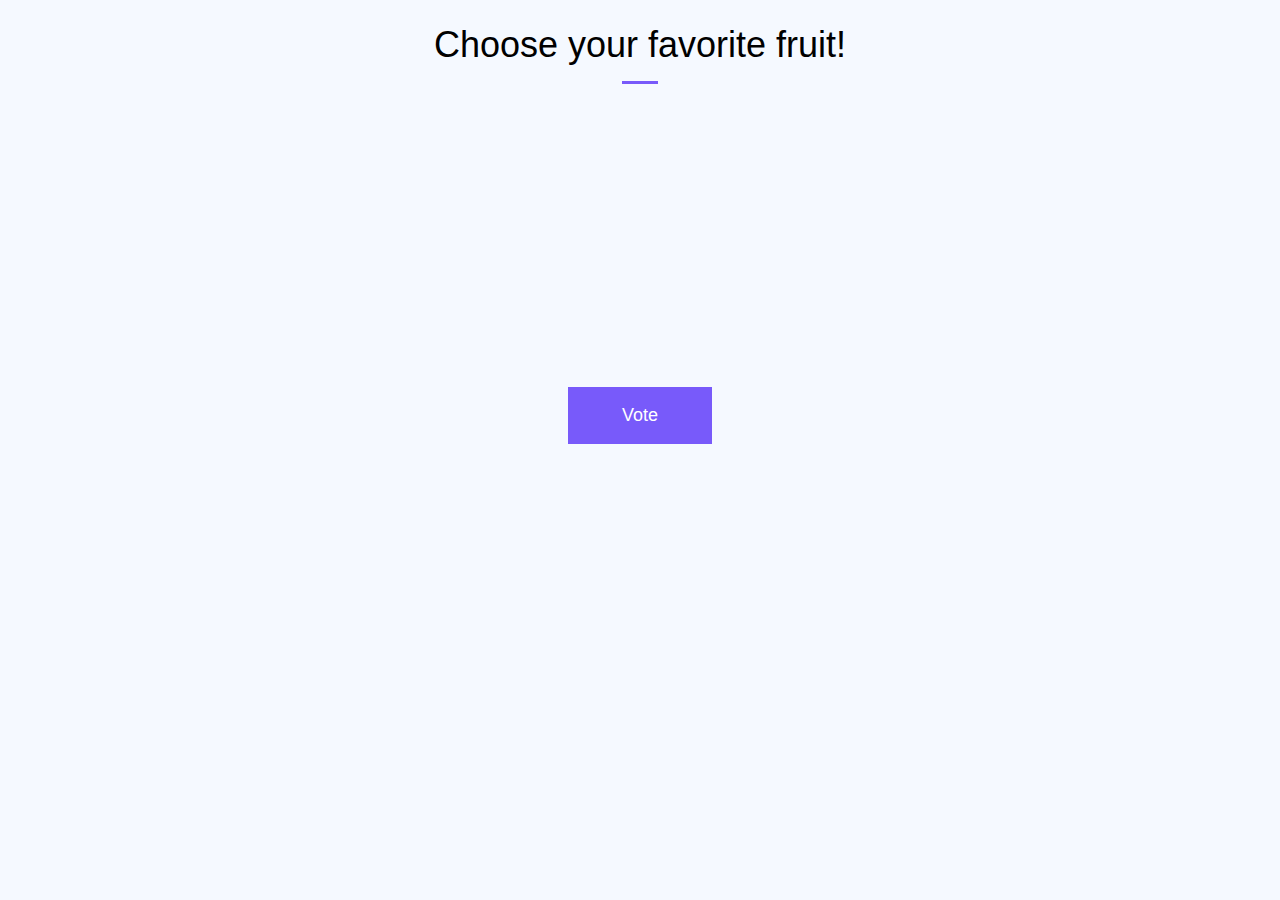
==== index.html @ 3602e866 "start" ====
<!DOCTYPE html>
<html lang="en">
<head>
  <meta charset="UTF-8">
  <meta name="viewport" content="width=device-width, initial-scale=1">
  <title>Polls</title>
  <link rel="stylesheet" href="/css/normalize.css">
  <link rel="stylesheet" href="/css/styles.css">
</head>
<body>
  <div class="wrapper">
    <header>
      <h1>Choose your favorite fruit!</h1>

    </header>
    <form>
      <div class="form-input">
        <input type="radio" id="option1" name="polls">
        <label for="option1"></label>
        <span>Banana</span>
      </div>

      <div class="form-input">
        <input type="radio" id="option2" name="polls">
        <label for="option2"></label>
        <span>Pineapple</span>
      </div>

      <div class="form-input">
        <input type="radio" id="option3" name="polls">
        <label for="option3"></label>
        <span>Apple</span>
      </div>
      <input type="submit" value="Vote">
    </form>
  </div>
</body>
</html>
---- css/styles.css ----
body {
  background-color: #f5f9ff;
  font-size: 18px;
}

.wrapper {
  overflow: hidden;
  padding: 0 1.5em;
}

header {
  position: relative;
}

@keyframes fadeIn{
  0%{
    opacity: 0;
  }

  100% {
    opacity: 1;
  }
}

@keyframes slideInFromLeft {
  0%{
    transform: translateX(150%);
  }
  100%{
    transform: translateX(0);
  }
}

@keyframes slideInFromBottom {
  0%{
    transform: translateY(150%);
  }
  100%{
    transform: translateX(0);
  }
}

header > h1 {
  animation-name: fadeIn;
  animation-duration: 1s;
  animation-fill-mode: forwards;
  animation-timing-function: ease-in-out;
}

h1 {
  font-weight: lighter;
  padding-bottom: .5em;
  margin-bottom: 1.5em;
}

h1:after {
  content: '';
  position: absolute;
  bottom: 0;
  display: block;
  width: 1em;
  height: 3px;
  background: rgb(120, 90, 250);
}

.form-input  {
  position: relative;
  padding:1em 1.5em 1em 3.5em;
  background: white;
  margin-bottom: 3px;
  box-shadow: 0 0 15px rgba(0, 0, 0, 0.15);
  transform: translateX(150%);
  animation: slideInFromLeft 0.25s forwards;

}

.form-input:nth-child(2) {
  animation-delay: 0.15s;
}

.form-input:nth-child(3) {
  animation-delay: 0.30s;
}

.form-input:last-of-type {
  margin-bottom: 4em;
}

.form-input > label {
  position: absolute;
  top: 0;
  left: 0;
  right: 0;
  bottom: 0;
}

.form-input > label:before {
  content: '';
  display: block;
  position: absolute;
  top: .7em;
  left: 1em;
  width: 1.4em;
  height: 1.4em;
  background: white;
  box-shadow:inset 0 0 0 3px white;
  border: 2px solid #cadfff;
  border-radius: 50%;
  transition: background .2s ease-in-out;
}

.form-input > span {
  //opacity: 0;
  animation: fadeIn 1.5s forwards ease-in-out;

}

.form-input > input[type="radio"] {
  display: none;
}

.form-input > input[type="radio"]:checked + label:before {
  background: rgb(120, 90, 250)
}





form > input[type="submit"] {
  display: block;
  padding: 1em;
  position: fixed;
  width: 100%;
  bottom: 0;
  left: 0;
  border: none;
  background: rgb(120, 90, 250);
  color: white;
  transition: background 0.2s ease-in-out;
  animation: slideInFromBottom 0.3s forwards ease-in-out;
}
form > input[type="submit"]:hover {
  background: rgb(150, 127, 250);
}

form > input[type="submit"]:focus {
  background: rgb(150, 127, 250);
  outline: none;
}

@media screen and (min-width: 48em) {
  body {
    background: #f5f9ff;
  }

  .form-input {
    margin-left: 4em;
    margin-right: 4em;
    position: relative;;
    padding: 1em;
  }

  h1 {
    text-align: center;
  }

  h1:after {
    left: 50%;
    transform: translateX(-50%);
  }

  .wrapper{
    text-align: center;
    max-width: 720px;
    margin: 0 auto;
  }

  form > input[type="submit"] {
    position: relative;
    width: 20%;
    display: inline-block;
  }
}
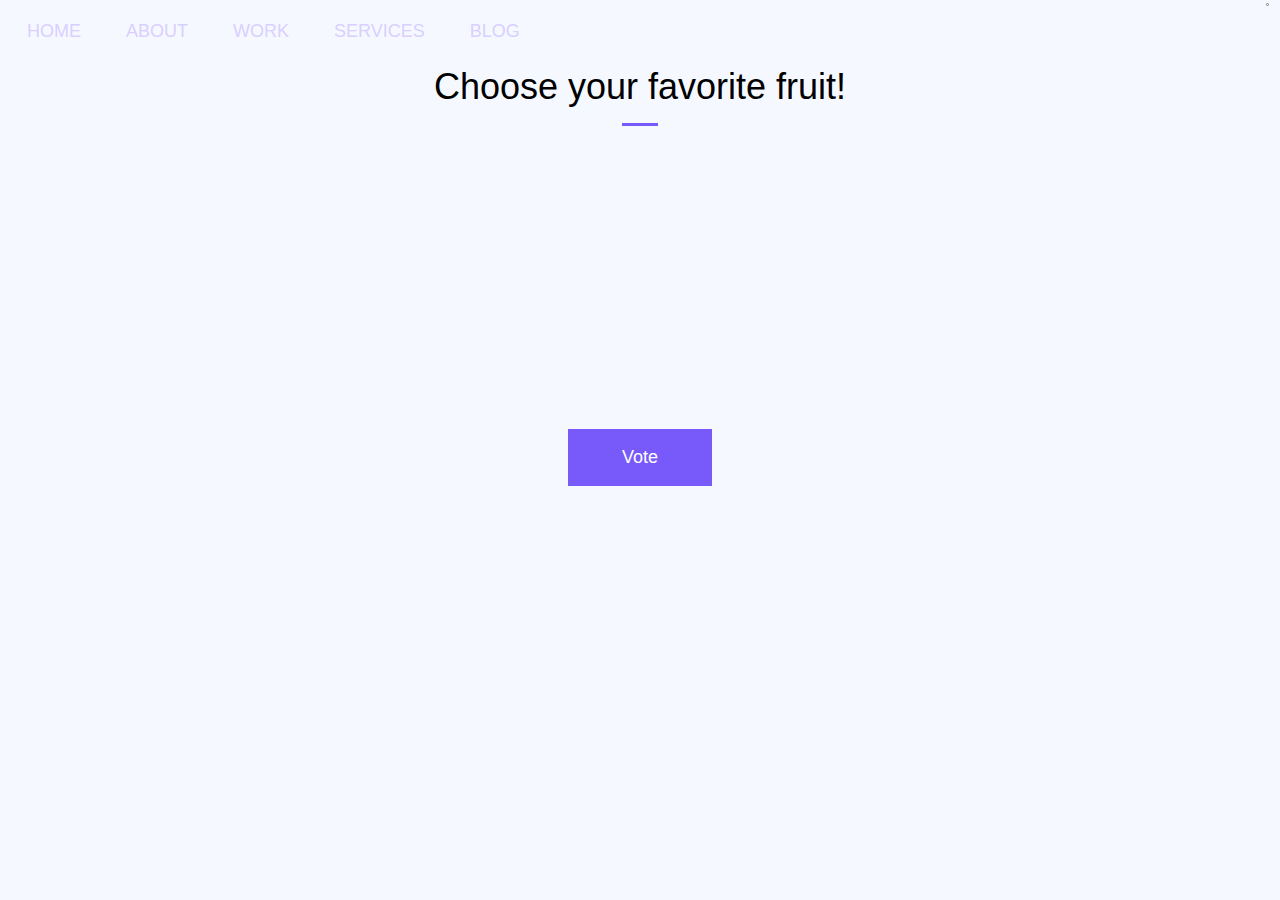
==== commit bac3bd7c: "navigator" ====
--- a/index.html
+++ b/index.html
@@ -8,6 +8,28 @@
   <link rel="stylesheet" href="/css/styles.css">
 </head>
 <body>
+  <div class="main-nav">
+    <input type="checkbox" id="nav-btn" class="nav-btn">
+    <div class="nav-main">
+      <ul>
+        <li>
+          <a href="#">HOME</a>
+        </li>
+        <li>
+          <a href="#about">ABOUT</a>
+        </li>
+        <li>
+          <a href="#">WORK</a>
+        </li>
+        <li>
+          <a href="#">SERVICES</a>
+        </li>
+        <li>
+          <a href="#">BLOG</a>
+        </li>
+      </ul>
+    </div>
+  </div>
   <div class="wrapper">
     <header>
       <h1>Choose your favorite fruit!</h1>
--- a/css/styles.css
+++ b/css/styles.css
@@ -1,6 +1,53 @@
 body {
   background-color: #f5f9ff;
   font-size: 18px;
+}
+
+
+.nav-btn {
+  float:right;
+  display: block;
+  width: 25px;
+  height: 3px;
+  margin-top: 3px;
+  background-color: #FFF;
+
+}
+
+
+.main-nav {
+  clear: both;
+  padding: .5em 1em .5em 1em;
+  color:#f5f9ff;
+  //display: block;
+  margin: 0 auto;
+}
+
+.main-nav ul {
+  list-style: none;
+  margin: 0;
+  padding: 0;
+}
+
+.main-nav  li {
+  //
+//  display:list-item;
+  /*display: block;*/
+  margin-left: .5em
+}
+.main-nav a {
+//  text-align: center;
+  //display: block;;
+  color:#dacfff;
+  padding:1em;
+  border: none;
+  text-decoration: none;
+  text-transform: uppercase;
+  transition: all .2s ease-in-out;
+}
+.main-nav a:hover {
+  color:#87949e;
+  /*border: solid 5px hotpink;*/
 }
 
 .wrapper {
@@ -153,6 +200,14 @@
   body {
     background: #f5f9ff;
   }
+  .main-nav{
+    display: inline;
+
+  }
+  .main-nav li {
+
+    float:left;
+  }
 
   .form-input {
     margin-left: 4em;
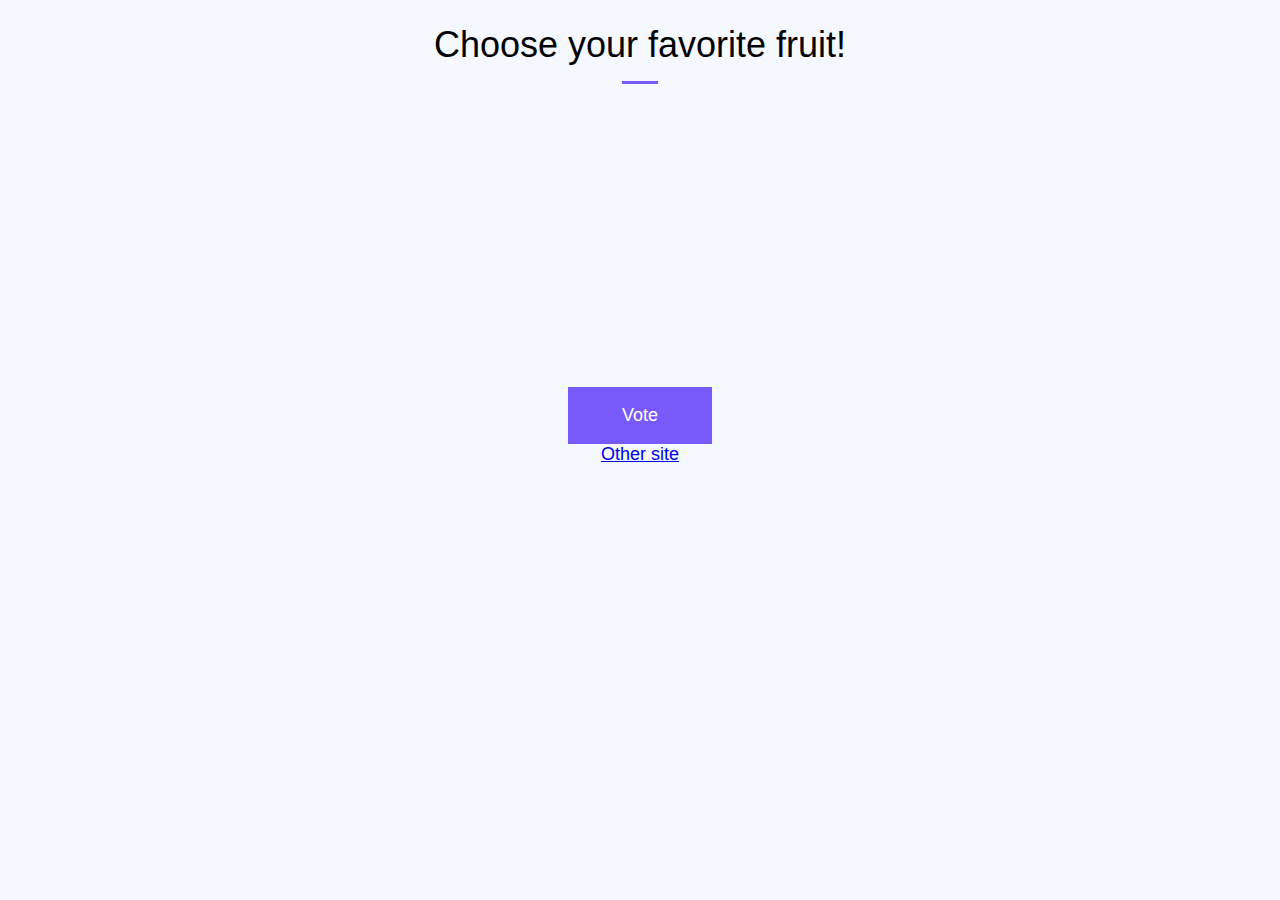
==== commit e8500834: "site 2" ====
--- a/index.html
+++ b/index.html
@@ -8,28 +8,7 @@
   <link rel="stylesheet" href="/css/styles.css">
 </head>
 <body>
-  <div class="main-nav">
-    <input type="checkbox" id="nav-btn" class="nav-btn">
-    <div class="nav-main">
-      <ul>
-        <li>
-          <a href="#">HOME</a>
-        </li>
-        <li>
-          <a href="#about">ABOUT</a>
-        </li>
-        <li>
-          <a href="#">WORK</a>
-        </li>
-        <li>
-          <a href="#">SERVICES</a>
-        </li>
-        <li>
-          <a href="#">BLOG</a>
-        </li>
-      </ul>
-    </div>
-  </div>
+
   <div class="wrapper">
     <header>
       <h1>Choose your favorite fruit!</h1>
@@ -55,6 +34,7 @@
       </div>
       <input type="submit" value="Vote">
     </form>
+    <a href="/netti">Other site</a>
   </div>
 </body>
 </html>
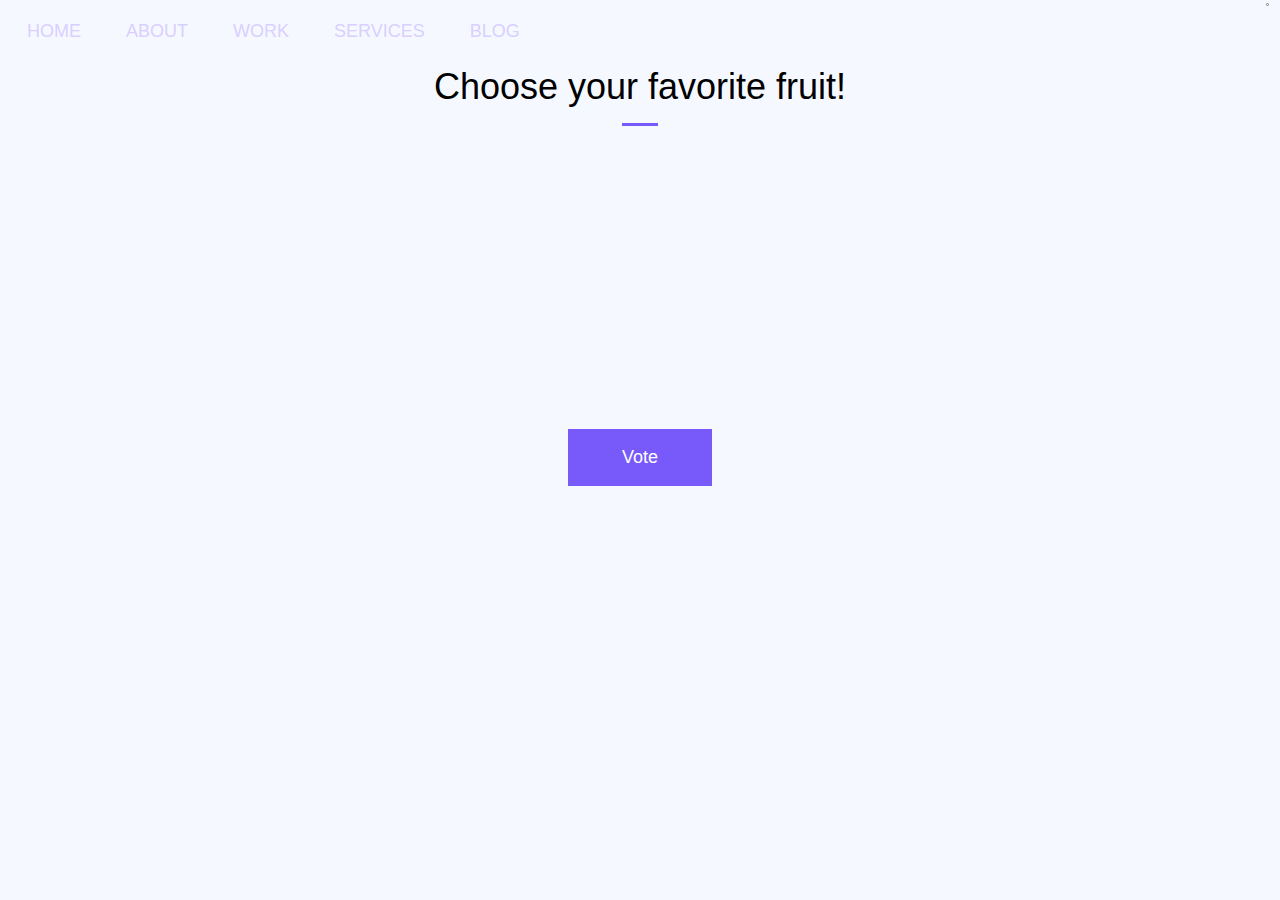
==== commit 1b4bfb53: "Merge remote-tracking branch 'refs/remotes/origin/testing'" ====
--- a/index.html
+++ b/index.html
@@ -8,7 +8,28 @@
   <link rel="stylesheet" href="/css/styles.css">
 </head>
 <body>
-
+  <div class="main-nav">
+    <input type="checkbox" id="nav-btn" class="nav-btn">
+    <div class="nav-main">
+      <ul>
+        <li>
+          <a href="#">HOME</a>
+        </li>
+        <li>
+          <a href="#about">ABOUT</a>
+        </li>
+        <li>
+          <a href="#">WORK</a>
+        </li>
+        <li>
+          <a href="#">SERVICES</a>
+        </li>
+        <li>
+          <a href="#">BLOG</a>
+        </li>
+      </ul>
+    </div>
+  </div>
   <div class="wrapper">
     <header>
       <h1>Choose your favorite fruit!</h1>
@@ -34,7 +55,6 @@
       </div>
       <input type="submit" value="Vote">
     </form>
-    <a href="/netti">Other site</a>
   </div>
 </body>
 </html>
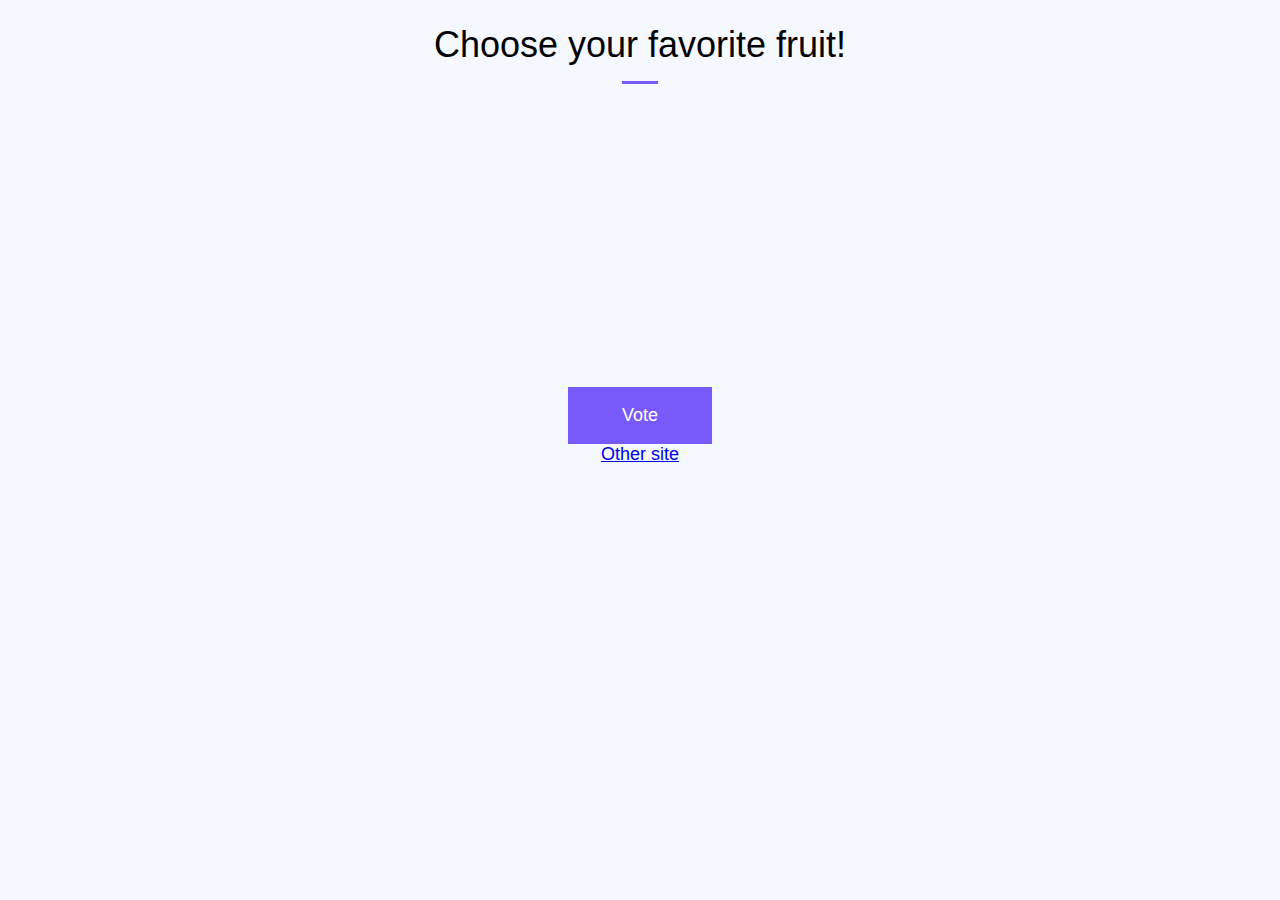
==== commit 60e4aa80: "site 2" ====
--- a/index.html
+++ b/index.html
@@ -8,28 +8,7 @@
   <link rel="stylesheet" href="/css/styles.css">
 </head>
 <body>
-  <div class="main-nav">
-    <input type="checkbox" id="nav-btn" class="nav-btn">
-    <div class="nav-main">
-      <ul>
-        <li>
-          <a href="#">HOME</a>
-        </li>
-        <li>
-          <a href="#about">ABOUT</a>
-        </li>
-        <li>
-          <a href="#">WORK</a>
-        </li>
-        <li>
-          <a href="#">SERVICES</a>
-        </li>
-        <li>
-          <a href="#">BLOG</a>
-        </li>
-      </ul>
-    </div>
-  </div>
+
   <div class="wrapper">
     <header>
       <h1>Choose your favorite fruit!</h1>
@@ -55,6 +34,7 @@
       </div>
       <input type="submit" value="Vote">
     </form>
+    <a href="/netti">Other site</a>
   </div>
 </body>
 </html>
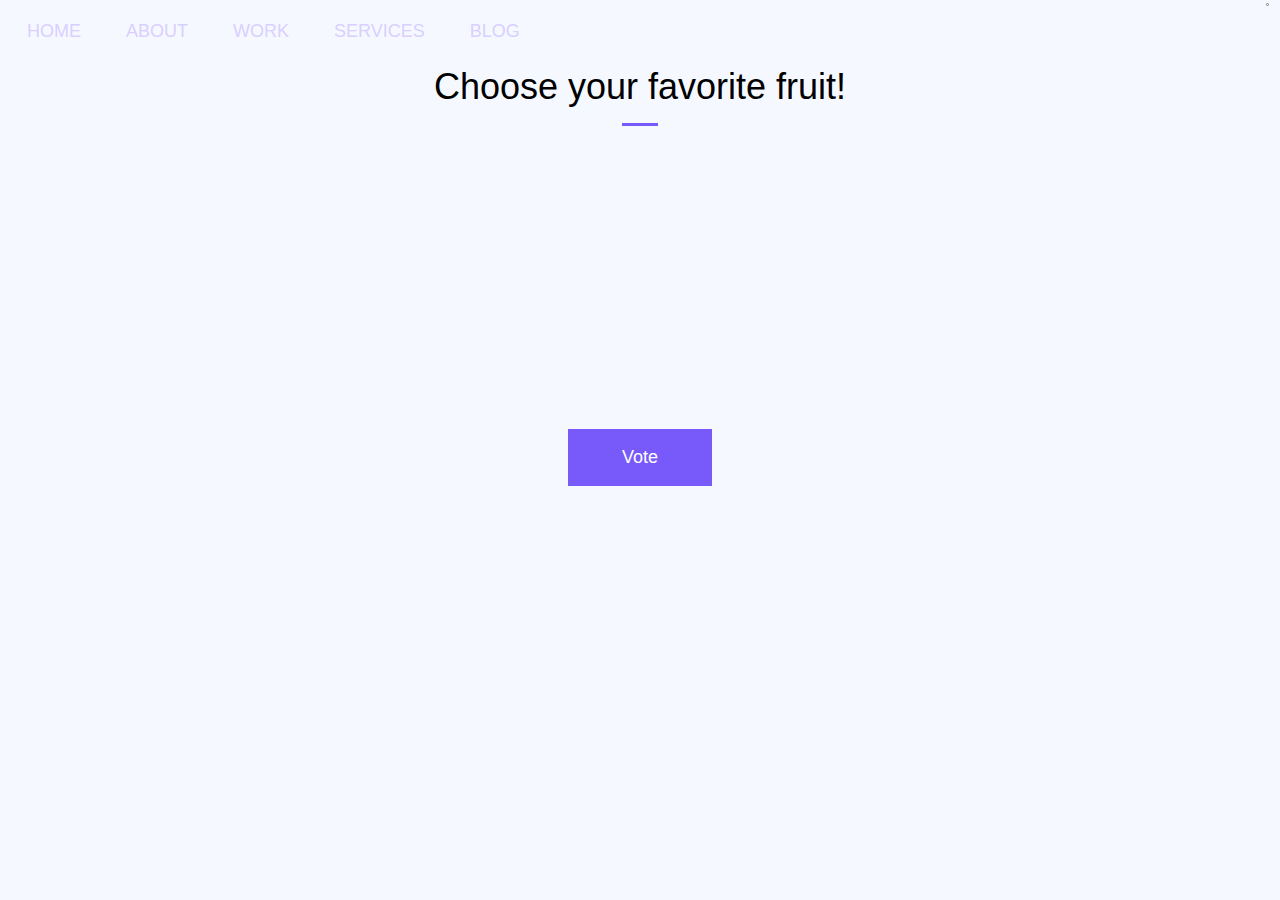
==== commit 35849b01: "Revert "site 2"" ====
--- a/index.html
+++ b/index.html
@@ -8,7 +8,28 @@
   <link rel="stylesheet" href="/css/styles.css">
 </head>
 <body>
-
+  <div class="main-nav">
+    <input type="checkbox" id="nav-btn" class="nav-btn">
+    <div class="nav-main">
+      <ul>
+        <li>
+          <a href="#">HOME</a>
+        </li>
+        <li>
+          <a href="#about">ABOUT</a>
+        </li>
+        <li>
+          <a href="#">WORK</a>
+        </li>
+        <li>
+          <a href="#">SERVICES</a>
+        </li>
+        <li>
+          <a href="#">BLOG</a>
+        </li>
+      </ul>
+    </div>
+  </div>
   <div class="wrapper">
     <header>
       <h1>Choose your favorite fruit!</h1>
@@ -34,7 +55,6 @@
       </div>
       <input type="submit" value="Vote">
     </form>
-    <a href="/netti">Other site</a>
   </div>
 </body>
 </html>
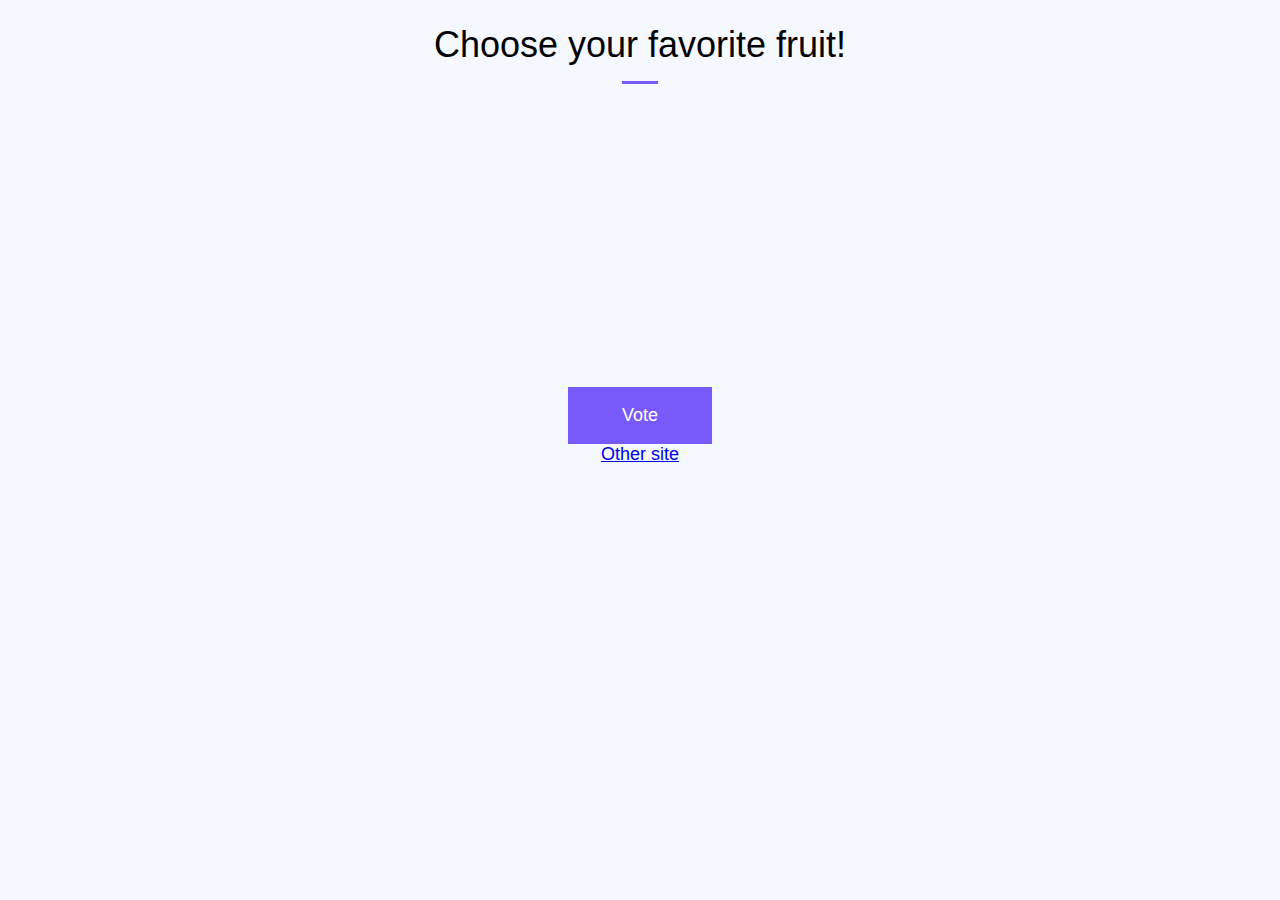
==== commit d9c0ce10: "second try" ====
--- a/index.html
+++ b/index.html
@@ -8,28 +8,7 @@
   <link rel="stylesheet" href="/css/styles.css">
 </head>
 <body>
-  <div class="main-nav">
-    <input type="checkbox" id="nav-btn" class="nav-btn">
-    <div class="nav-main">
-      <ul>
-        <li>
-          <a href="#">HOME</a>
-        </li>
-        <li>
-          <a href="#about">ABOUT</a>
-        </li>
-        <li>
-          <a href="#">WORK</a>
-        </li>
-        <li>
-          <a href="#">SERVICES</a>
-        </li>
-        <li>
-          <a href="#">BLOG</a>
-        </li>
-      </ul>
-    </div>
-  </div>
+
   <div class="wrapper">
     <header>
       <h1>Choose your favorite fruit!</h1>
@@ -55,6 +34,7 @@
       </div>
       <input type="submit" value="Vote">
     </form>
+    <a href="netti.html">Other site</a>
   </div>
 </body>
 </html>
--- a/css/styles.css
+++ b/css/styles.css
@@ -3,52 +3,6 @@
   font-size: 18px;
 }
 
-
-.nav-btn {
-  float:right;
-  display: block;
-  width: 25px;
-  height: 3px;
-  margin-top: 3px;
-  background-color: #FFF;
-
-}
-
-
-.main-nav {
-  clear: both;
-  padding: .5em 1em .5em 1em;
-  color:#f5f9ff;
-  //display: block;
-  margin: 0 auto;
-}
-
-.main-nav ul {
-  list-style: none;
-  margin: 0;
-  padding: 0;
-}
-
-.main-nav  li {
-  //
-//  display:list-item;
-  /*display: block;*/
-  margin-left: .5em
-}
-.main-nav a {
-//  text-align: center;
-  //display: block;;
-  color:#dacfff;
-  padding:1em;
-  border: none;
-  text-decoration: none;
-  text-transform: uppercase;
-  transition: all .2s ease-in-out;
-}
-.main-nav a:hover {
-  color:#87949e;
-  /*border: solid 5px hotpink;*/
-}
 
 .wrapper {
   overflow: hidden;
